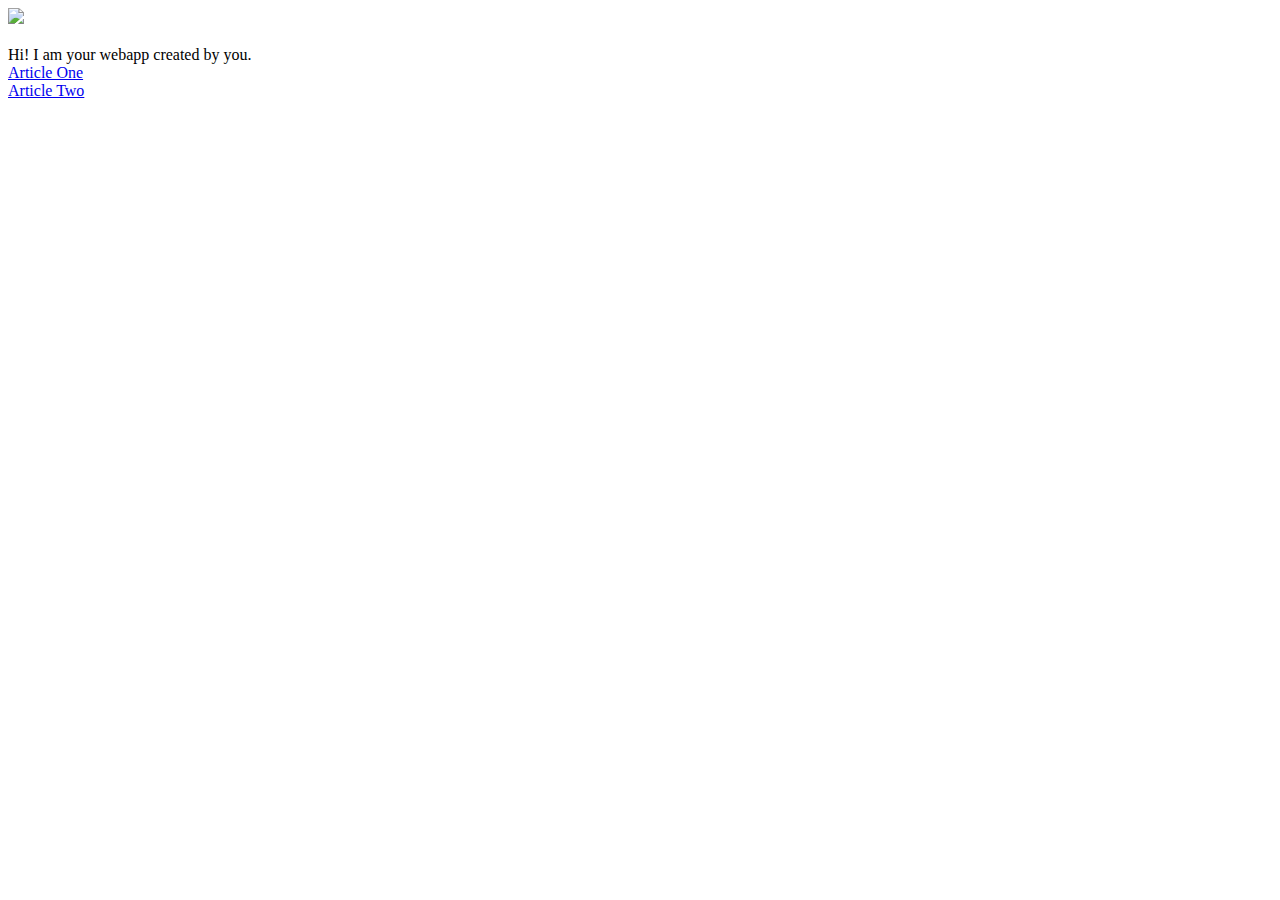
==== ui/index.html @ fac19549 "[imad-console] Updates ui/index.html" ====
<!doctype html>
<html>
    <head>
        <link href="/ui/style.css" rel="stylesheet" />
    </head>
    <body>
        <div class="center">
            <img id='madi' src="/ui/madi.png" class="img-medium"/>
        </div>
        <br>
        <div class="center text-big bold">
            Hi! I am your webapp created by you.
        </div>
        <div class="center">
            <a href='/article-one'>Article One</a>
        </div>
        <div class="center">
            <a href='/article-two'>Article Two</a>
        </div>
        <script>
            alert('Danger Dinosour ahead!');
        </script>
        <script type="text/javascript" src="/ui/main.js">
        </script>
    </body>
</html>
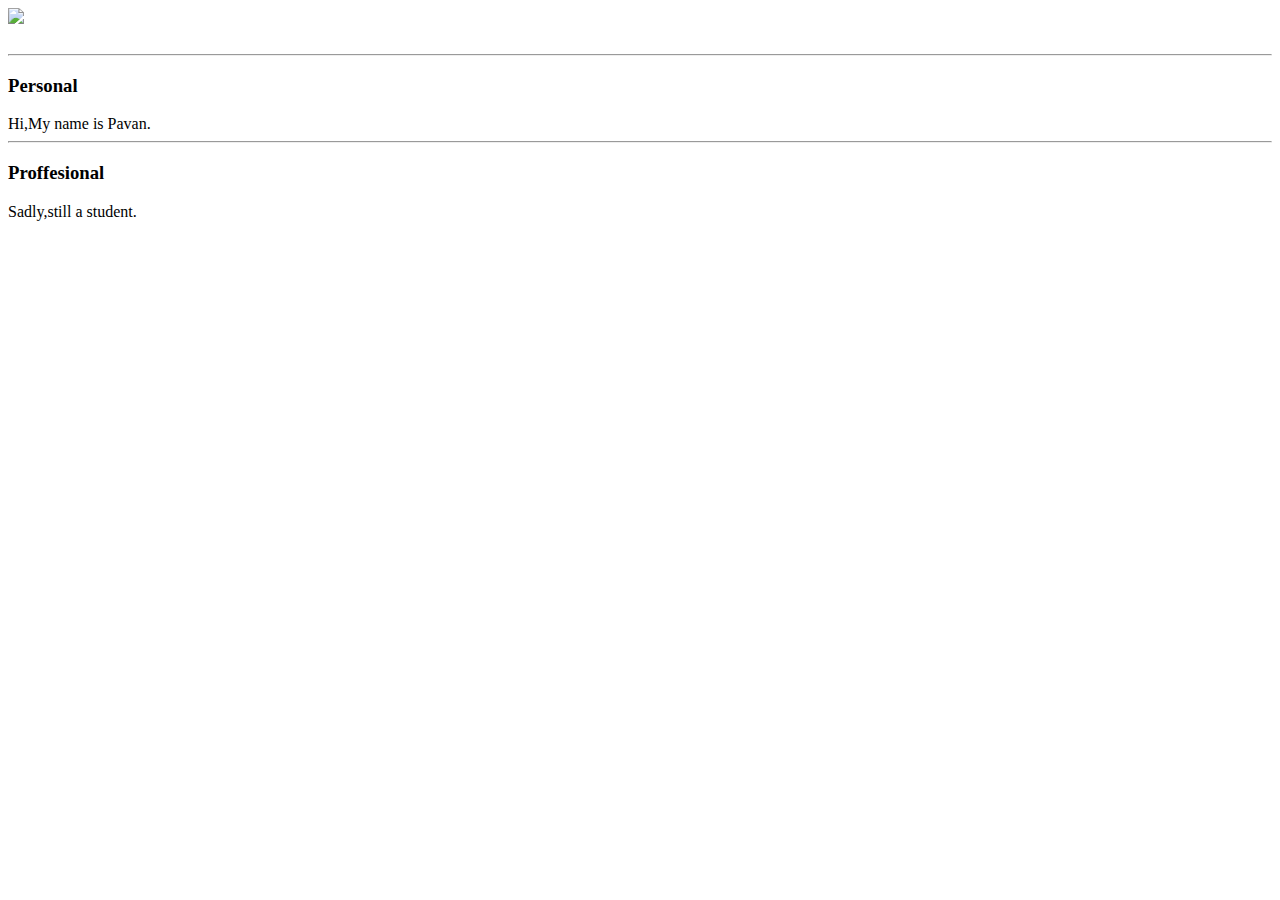
==== commit 7adf9bec: "[imad-console] Updates ui/index.html" ====
--- a/ui/index.html
+++ b/ui/index.html
@@ -1,26 +1,32 @@
 <!doctype html>
 <html>
     <head>
+        <title>
+            Pavan Bellamkonda
+        </title>
         <link href="/ui/style.css" rel="stylesheet" />
     </head>
     <body>
+        <div class = "container">
         <div class="center">
-            <img id='madi' src="/ui/madi.png" class="img-medium"/>
+            <img id='madi' src="http://www.catster.com/wp-content/uploads/2016/05/cats-politics-TN.jpg" class="img-medium"/>
         </div>
         <br>
-        <div class="center text-big bold">
-            Hi! I am your webapp created by you.
+        <hr/>
+        <h3>Personal</h3>
+        <div>
+            Hi,My name is Pavan.
         </div>
-        <div class="center">
-            <a href='/article-one'>Article One</a>
+        <hr/>
+        <h3>Proffesional</h3>
+        <div>
+            Sadly,still a student.
         </div>
-        <div class="center">
-            <a href='/article-two'>Article Two</a>
-        </div>
-        <script>
-            alert('Danger Dinosour ahead!');
-        </script>
+         
+
+      
         <script type="text/javascript" src="/ui/main.js">
         </script>
+        </div>
     </body>
 </html>
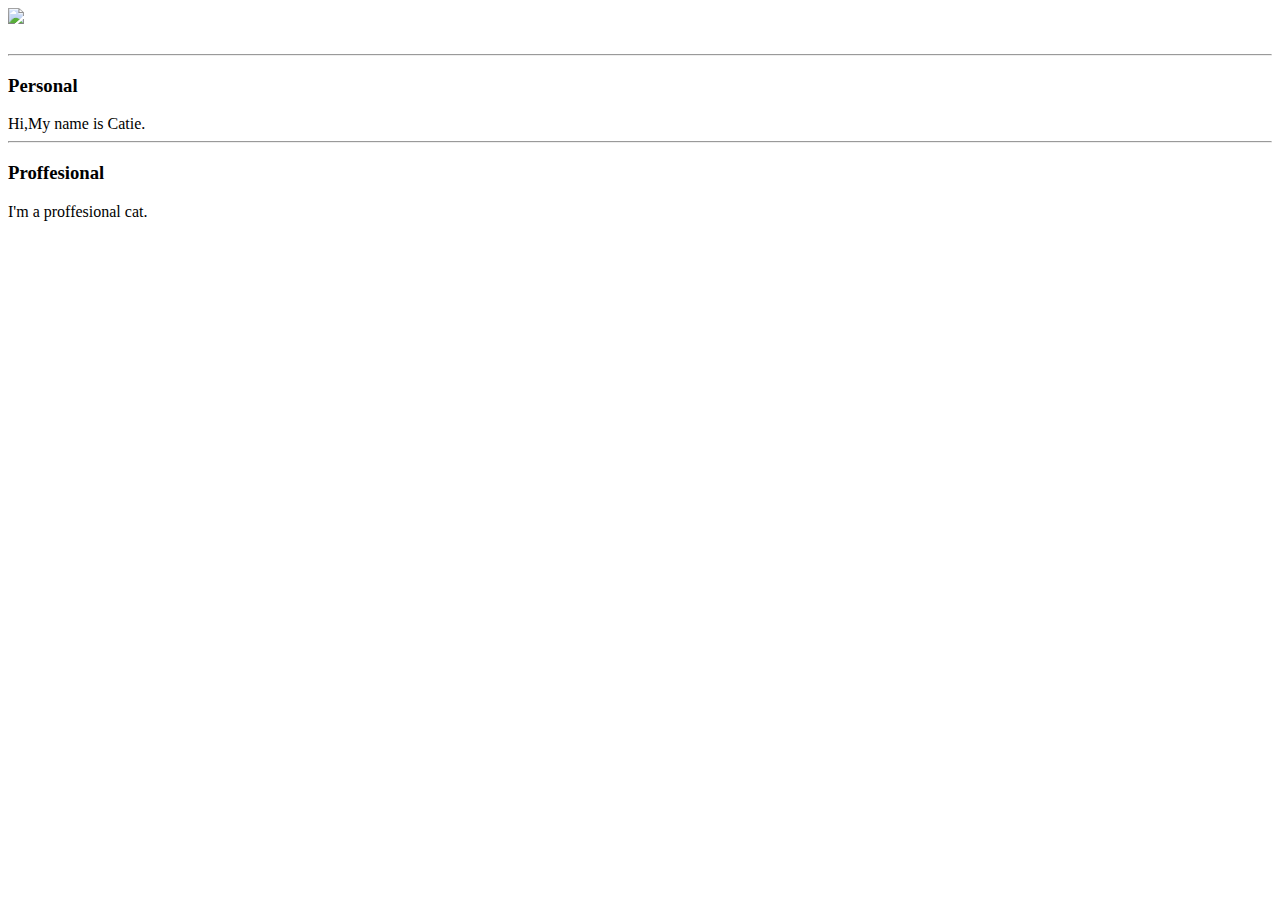
==== commit 5660b8ec: "[imad-console] Updates ui/index.html" ====
--- a/ui/index.html
+++ b/ui/index.html
@@ -15,12 +15,12 @@
         <hr/>
         <h3>Personal</h3>
         <div>
-            Hi,My name is Pavan.
+            Hi,My name is Catie.
         </div>
         <hr/>
         <h3>Proffesional</h3>
         <div>
-            Sadly,still a student.
+            I'm a proffesional cat.
         </div>
          
 
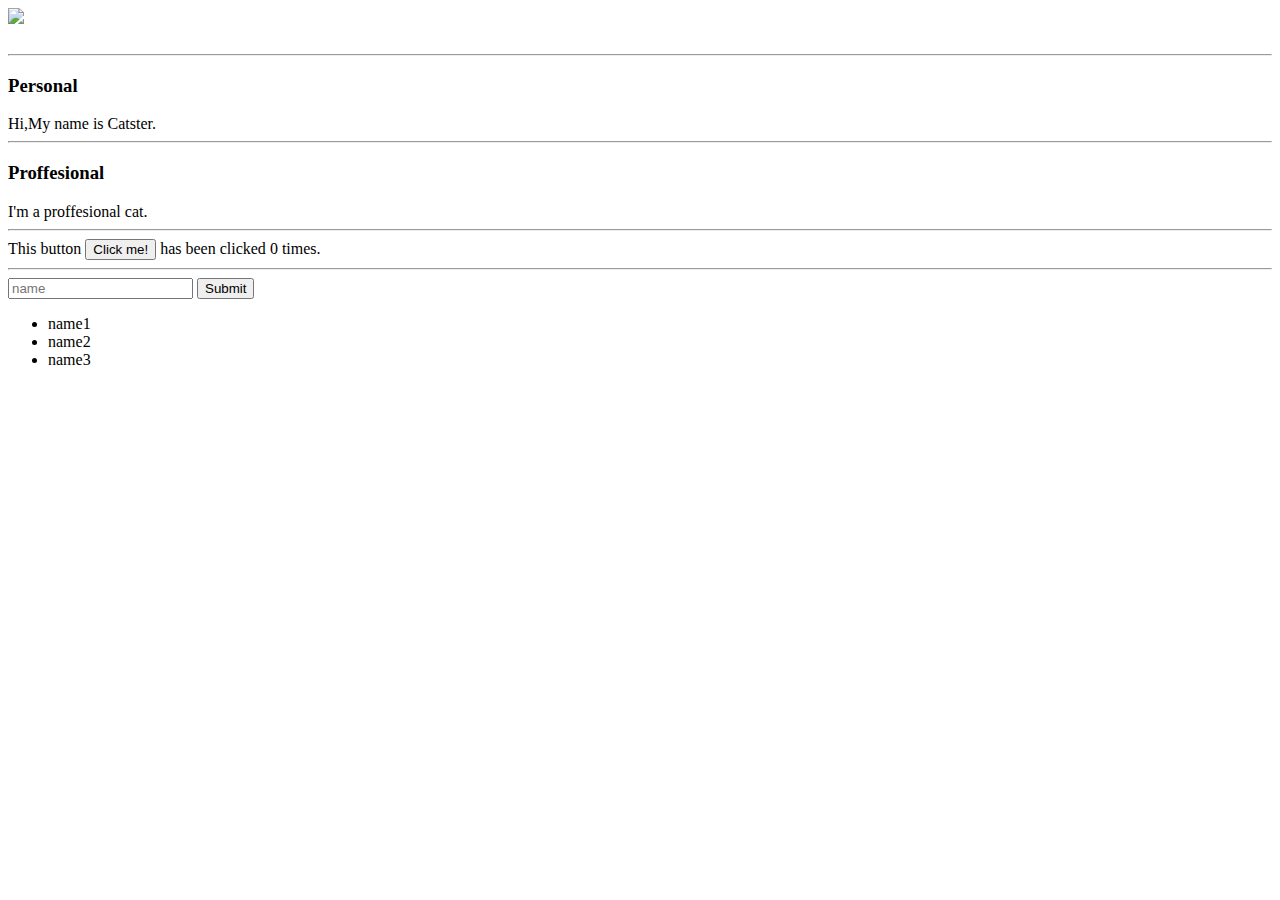
==== commit 2bc2db59: "[imad-console] Updates ui/index.html" ====
--- a/ui/index.html
+++ b/ui/index.html
@@ -15,16 +15,27 @@
         <hr/>
         <h3>Personal</h3>
         <div>
-            Hi,My name is Catie.
+            Hi,My name is Catster.
         </div>
         <hr/>
         <h3>Proffesional</h3>
         <div>
             I'm a proffesional cat.
         </div>
+         <hr/>
+         <div class = "footer">
+             This button <button id = "counter">Click me!</button> has been clicked <span id="count">0</span> times.
+             <br/>
+             <hr/>
+             <input type = "text" id ="name" placeholder = "name" > </input>
+             <input type = "submit" value = "Submit" id = "submit_btn"></input>
+             <ul id = "namelist">
+                 <li>name1</li>
+                 <li>name2</li>
+                 <li>name3</li>
+             </ul>
+         </div>
          
-
-      
         <script type="text/javascript" src="/ui/main.js">
         </script>
         </div>
